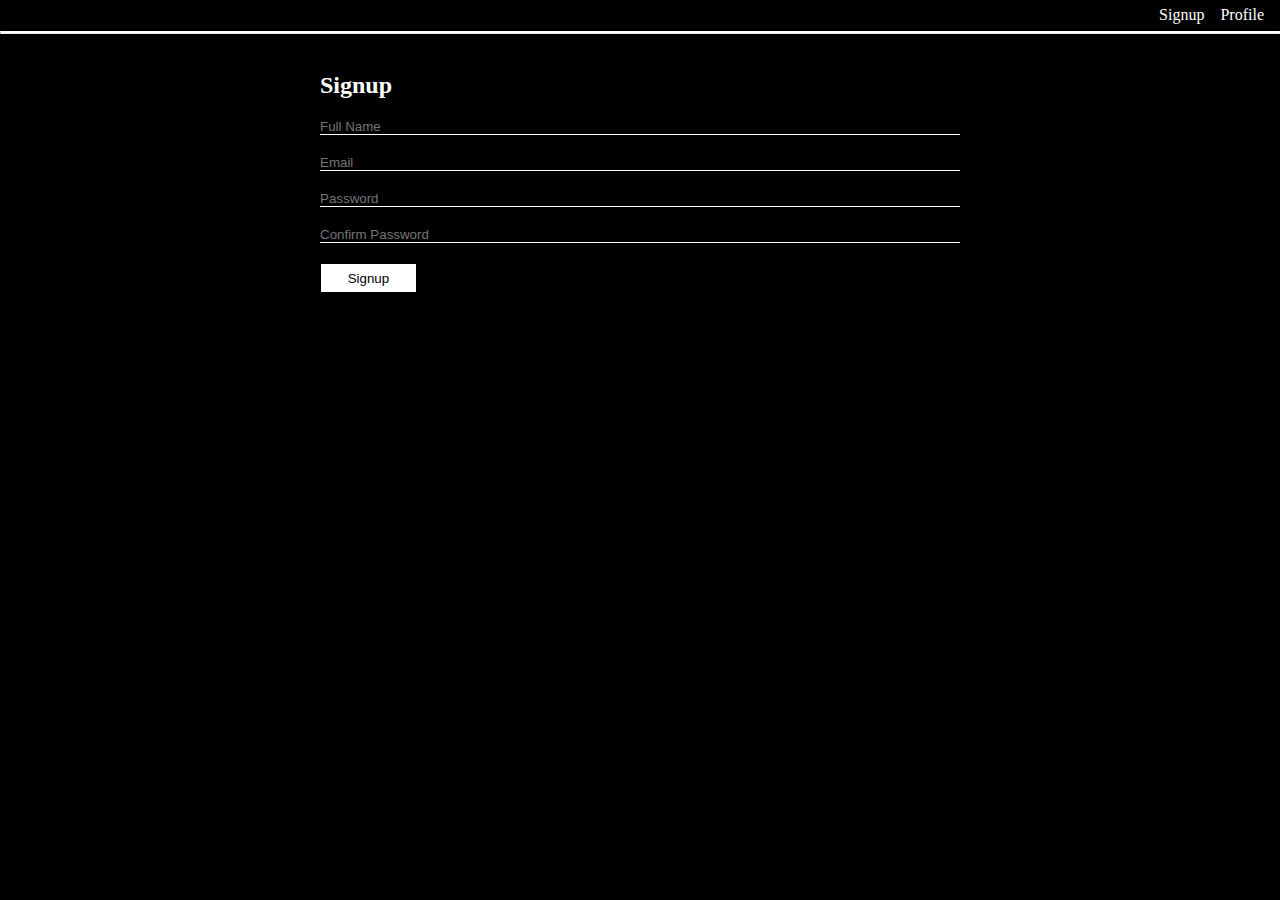
==== index.html @ 4deda3c2 "update" ====
<!DOCTYPE html>
<html lang="en">
<head>
    <link rel="stylesheet" href="style.css">
    <meta charset="UTF-8">
    <meta http-equiv="X-UA-Compatible" content="IE=edge">
    <meta name="viewport" content="width=device-width, initial-scale=1.0">
    <title>Authenticate Using Local Storage</title>
</head>
<body>
    <header>
        <p>Signup</p>
        <p>Profile</p>
      </header>
      <hr>
    <div class="contain">  
        <h2>Signup</h2>
        <form id="form" onsubmit="signup()">
<!-- Name -->
        <label for="fname"></label><br>
        <input type="text" placeholder="Full Name" id="fname"><br>
<!-- Email -->
        <label for="email"></label><br>
        <input type="email" placeholder="Email" id="email"><br>
<!-- Password -->
        <label for="password"></label><br>
        <input type="password" placeholder="Password" name="password" autocomplete="on"><br>
<!-- Confirm -->        
        <label for="confirm"></label><br>
        <input type="password" placeholder="Confirm Password" id="cpassword" autocomplete="on"><br><br>
<!-- Submit Button -->
      <button type="submit" id="signup" onclick="renderData()"><a style="text-decoration: none;" href="./profile.html">Signup</a></button>
      <!--  -->
</form> 
    <!--  -->
    </div>

    <script src="./index.js"></script>
</body>
</html>
---- style.css ----
*{
    margin: 0;
    padding: 0;
    background-color: black;
}

p{
    margin-top: 0.5%;
}

header{
    display: flex;
    gap: 1em;
    justify-content:flex-end;
    margin-right: 1em;
    color: white;
    margin-bottom: 0.5%;
}

hr{
    border-top: 2px solid white;
}

.contain{
    color: white;
    margin-top: 3%;
    display: grid;
    justify-content: center;
}

input{
    color: white;
    border-top: none;
    border-left: none;
    border-right: none;
    border: none;
    /* border-color: white; */
    border-bottom-style: solid;
    border-bottom-width: thin;
    width: 50vw;
}
input:focus{
    outline : none 
}

a{
    font-size: 1em;
    color: black;
    background-color: white;
}

button{
    background-color: white;
    color: black;
    margin-top: 0.3%;
    border: 1px solid black;
    padding: 0.5em 2em;
}
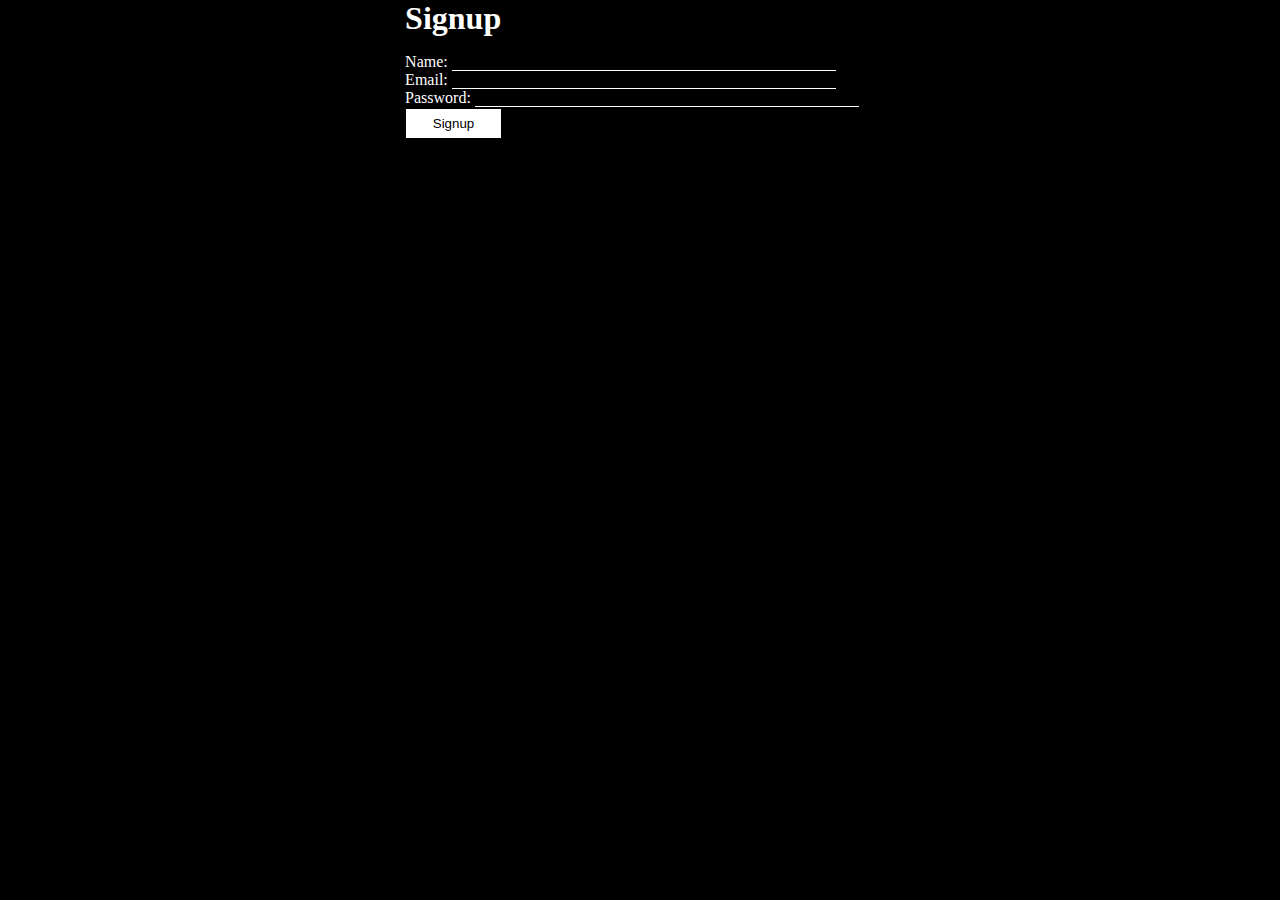
==== commit 401f930e: "solution" ====
--- a/index.html
+++ b/index.html
@@ -1,39 +1,67 @@
 <!DOCTYPE html>
 <html lang="en">
 <head>
-    <link rel="stylesheet" href="style.css">
     <meta charset="UTF-8">
     <meta http-equiv="X-UA-Compatible" content="IE=edge">
     <meta name="viewport" content="width=device-width, initial-scale=1.0">
+    <link rel="stylesheet" href="style.css">
     <title>Authenticate Using Local Storage</title>
 </head>
 <body>
     <header>
-        <p>Signup</p>
+        <!-- <p>Signup</p>
         <p>Profile</p>
       </header>
       <hr>
     <div class="contain">  
         <h2>Signup</h2>
-        <form id="form" onsubmit="signup()">
+        
+        <form id="form" onsubmit="signup()"> -->
 <!-- Name -->
-        <label for="fname"></label><br>
-        <input type="text" placeholder="Full Name" id="fname"><br>
+        <!-- <label for="fname"></label><br>
+        <input type="text" placeholder="Full Name" id="fname"><br> -->
 <!-- Email -->
-        <label for="email"></label><br>
-        <input type="email" placeholder="Email" id="email"><br>
+        <!-- <label for="email"></label><br>
+        <input type="email" placeholder="Email" id="email"><br> -->
 <!-- Password -->
-        <label for="password"></label><br>
-        <input type="password" placeholder="Password" name="password" autocomplete="on"><br>
+        <!-- <label for="password"></label><br>
+        <input type="password" placeholder="Password" name="password" autocomplete="on"><br> -->
 <!-- Confirm -->        
-        <label for="confirm"></label><br>
-        <input type="password" placeholder="Confirm Password" id="cpassword" autocomplete="on"><br><br>
+        <!-- <label for="confirm"></label><br>
+        <input type="password" placeholder="Confirm Password" id="cpassword" autocomplete="on"><br><br> -->
 <!-- Submit Button -->
-      <button type="submit" id="signup" onclick="renderData()"><a style="text-decoration: none;" href="./profile.html">Signup</a></button>
+      <!-- <button type="submit" id="signup" onclick="renderData()">Signup</button> -->
       <!--  -->
-</form> 
+<!-- </form>  -->
     <!--  -->
-    </div>
+    <!-- </div> -->
+    <!DOCTYPE html>
+    <html>
+    <head>
+      <title>Signup</title>
+    </head>
+    <body>
+      <h1>Signup</h1>
+      <form>
+        <label for="name">Name:</label>
+        <input type="text" id="name" required>
+        <br>
+        <label for="email">Email:</label>
+        <input type="email" id="email" required>
+        <br>
+        <label for="password">Password:</label>
+        <input type="password" id="password" required>
+        <br>
+        <button type="submit" id="signup-btn">Signup</button>
+      </form>
+      <p id="success-msg" style="color: green; display: none;">Signup successful!</p>
+      <p id="error-msg" style="color: red; display: none;"></p>
+    
+      <script src="./index.js"></script>
+    </body>
+    </html>
+    
+
 
     <script src="./index.js"></script>
 </body>
--- a/style.css
+++ b/style.css
@@ -4,17 +4,14 @@
     background-color: black;
 }
 
-p{
-    margin-top: 0.5%;
-}
 
 header{
-    display: flex;
+    display: grid;
     gap: 1em;
-    justify-content:flex-end;
+    justify-content:center;
     margin-right: 1em;
     color: white;
-    margin-bottom: 0.5%;
+    /* margin-bottom: 0.5%; */
 }
 
 hr{
@@ -23,9 +20,6 @@
 
 .contain{
     color: white;
-    margin-top: 3%;
-    display: grid;
-    justify-content: center;
 }
 
 input{
@@ -37,7 +31,7 @@
     /* border-color: white; */
     border-bottom-style: solid;
     border-bottom-width: thin;
-    width: 50vw;
+    width: 30vw;
 }
 input:focus{
     outline : none 
